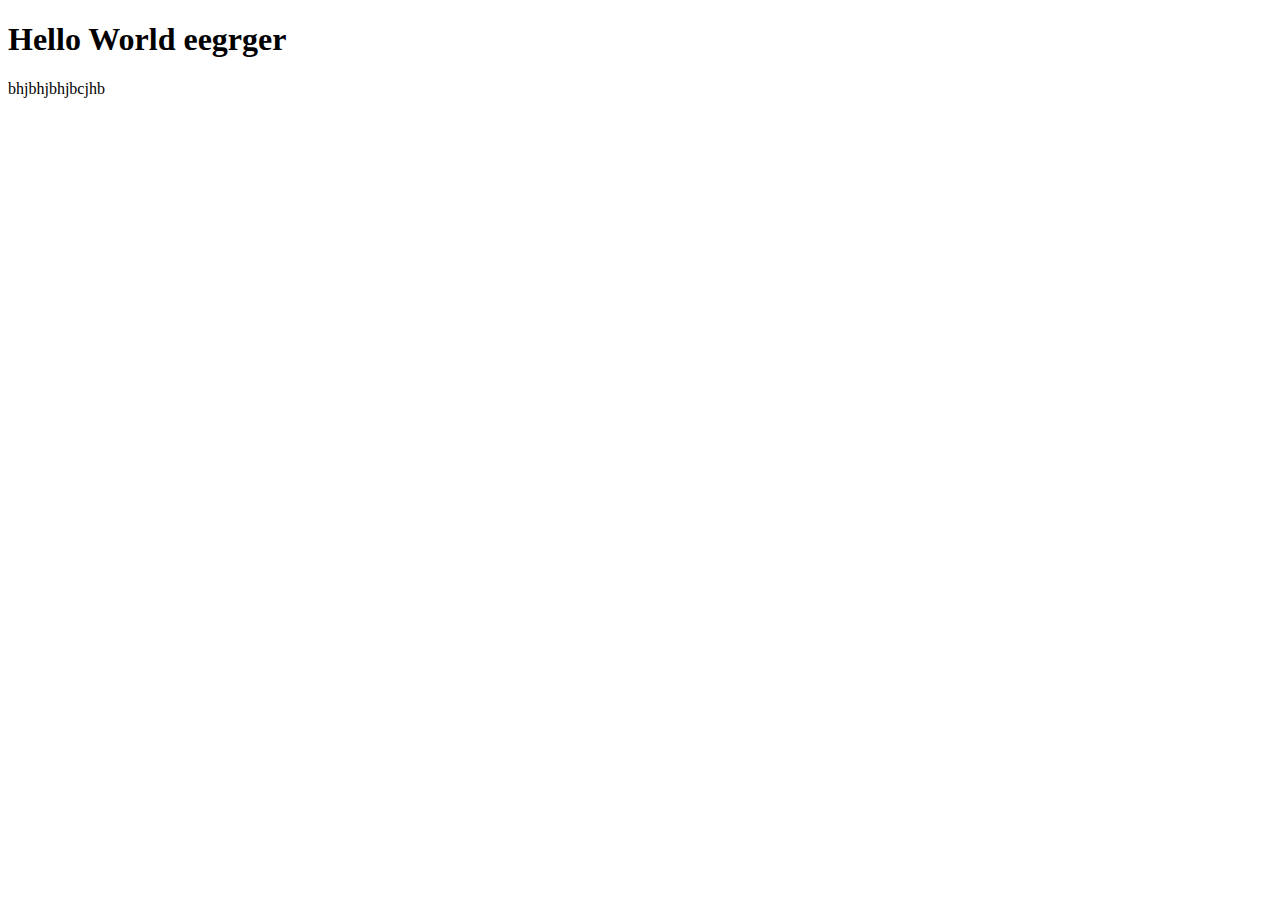
==== index.html @ e82cf1eb "proverka" ====
<!DOCTYPE html>
<html lang="en">
<head>
    <meta charset="UTF-8">
    <meta http-equiv="X-UA-Compatible" content="IE=edge">
    <meta name="viewport" content="width=device-width, initial-scale=1.0">
    <title>for git</title>
</head>
<body>
    <h1>Hello World eegrger</h1>
    bhjbhjbhjbcjhb
</body>
</html>
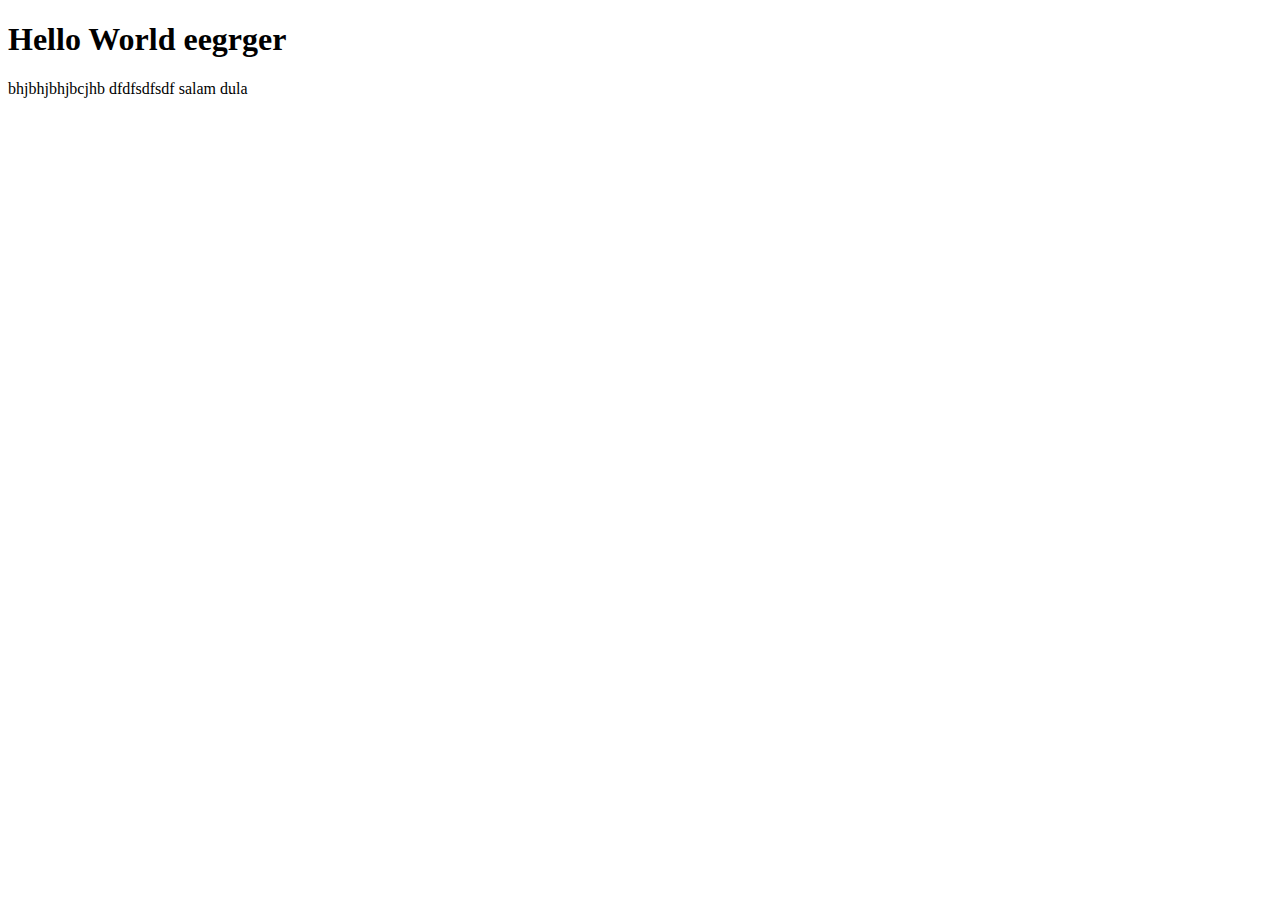
==== commit 21bdee37: "salam dula" ====
--- a/index.html
+++ b/index.html
@@ -9,5 +9,7 @@
 <body>
     <h1>Hello World eegrger</h1>
     bhjbhjbhjbcjhb
+    dfdfsdfsdf
+    salam dula
 </body>
 </html>
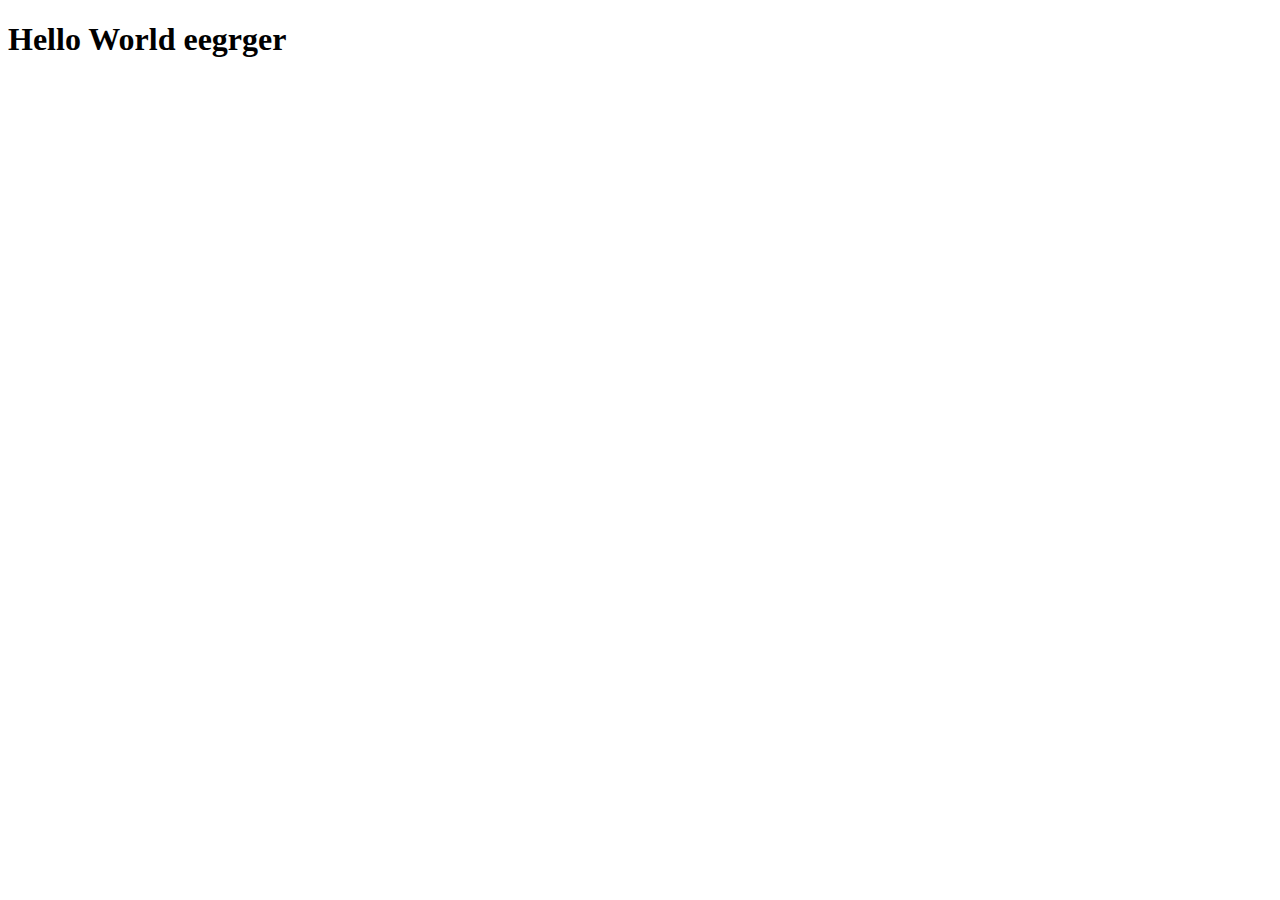
==== commit 61768172: "ошрдм" ====
--- a/index.html
+++ b/index.html
@@ -8,8 +8,5 @@
 </head>
 <body>
     <h1>Hello World eegrger</h1>
-    bhjbhjbhjbcjhb
-    dfdfsdfsdf
-    salam dula
 </body>
 </html>
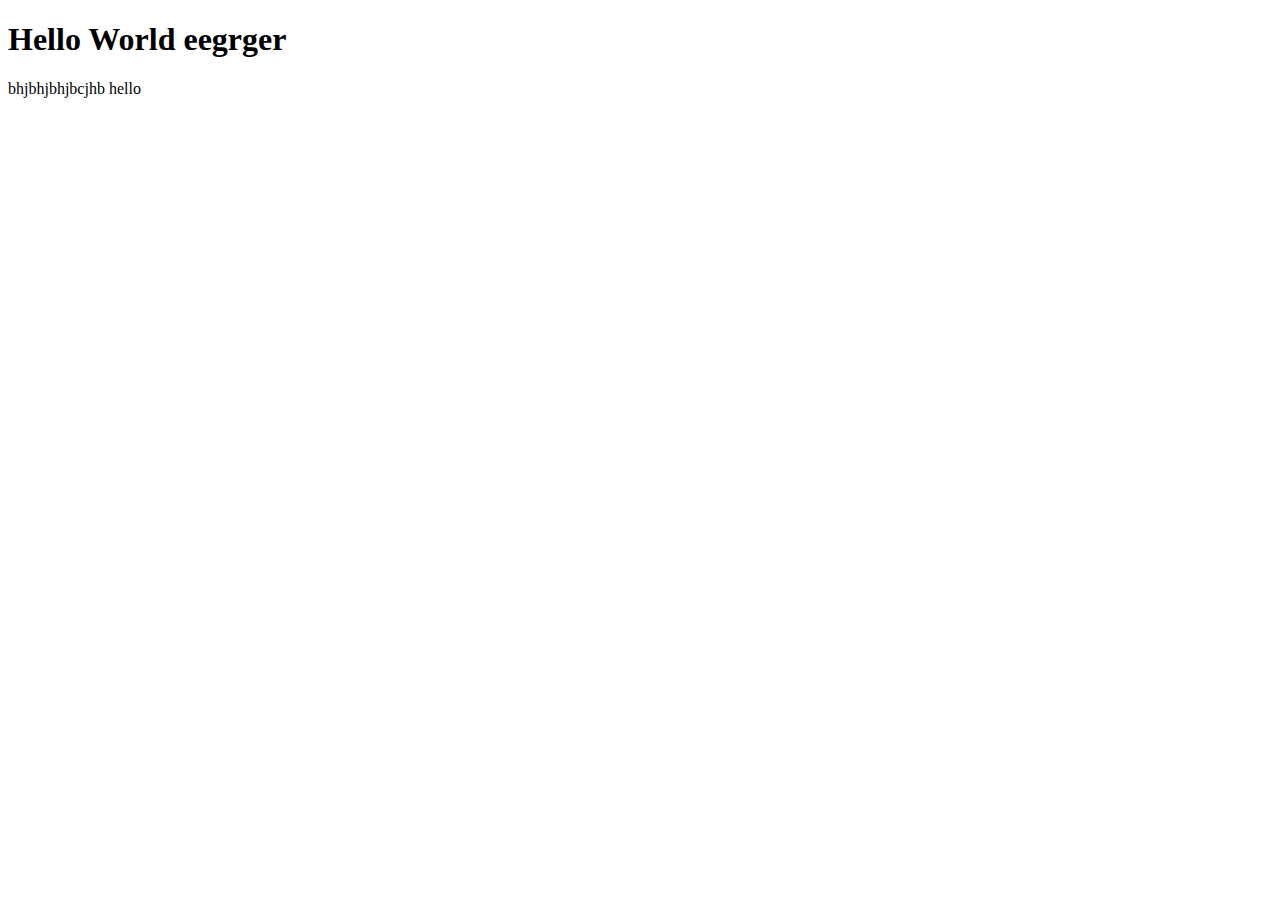
==== commit 697cc0bd: "hello" ====
--- a/index.html
+++ b/index.html
@@ -8,5 +8,7 @@
 </head>
 <body>
     <h1>Hello World eegrger</h1>
+    bhjbhjbhjbcjhb
+    hello
 </body>
 </html>
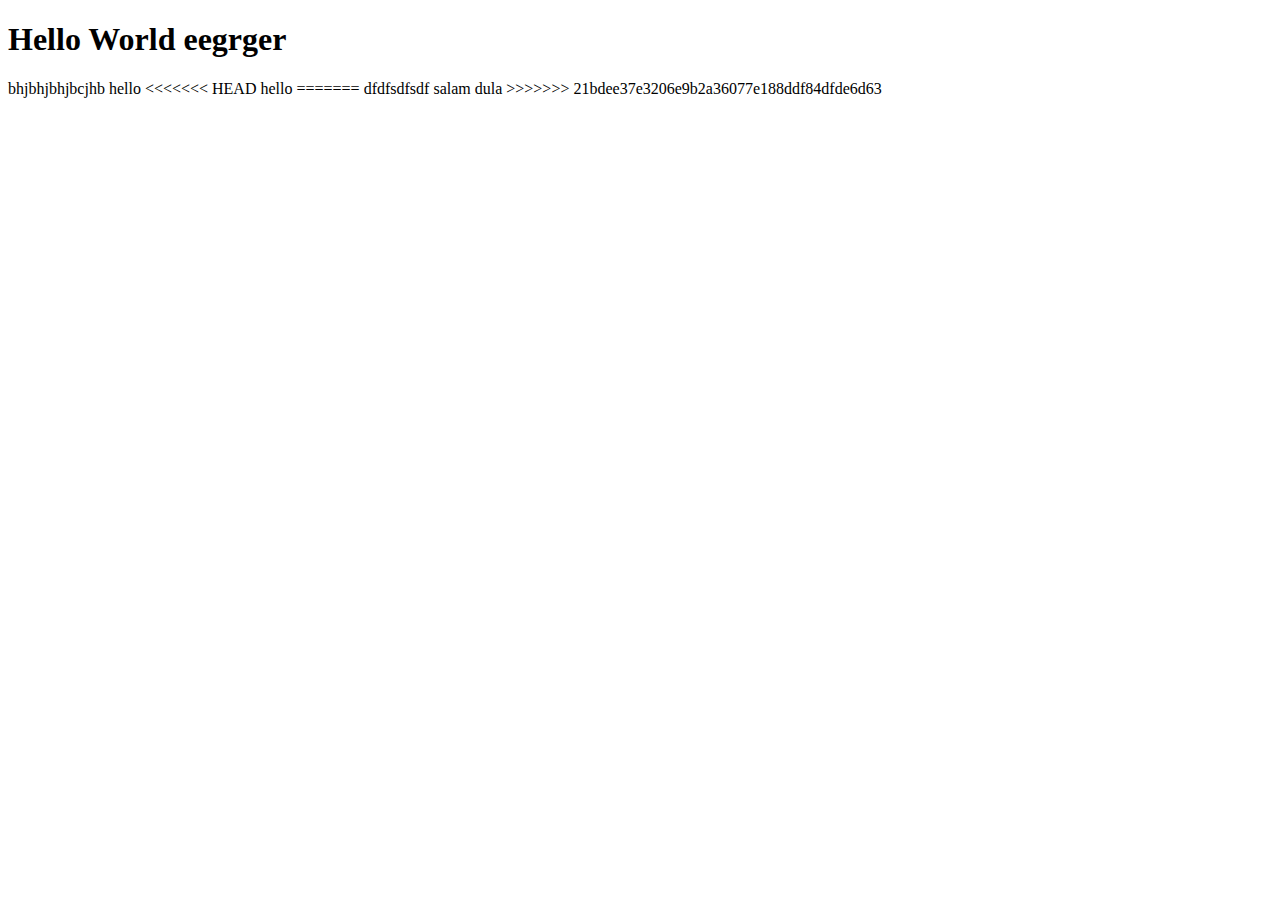
==== commit de7bd5e8: "hello dep jazdem" ====
--- a/index.html
+++ b/index.html
@@ -10,5 +10,11 @@
     <h1>Hello World eegrger</h1>
     bhjbhjbhjbcjhb
     hello
+<<<<<<< HEAD
+    hello
+=======
+    dfdfsdfsdf
+    salam dula
+>>>>>>> 21bdee37e3206e9b2a36077e188ddf84dfde6d63
 </body>
 </html>
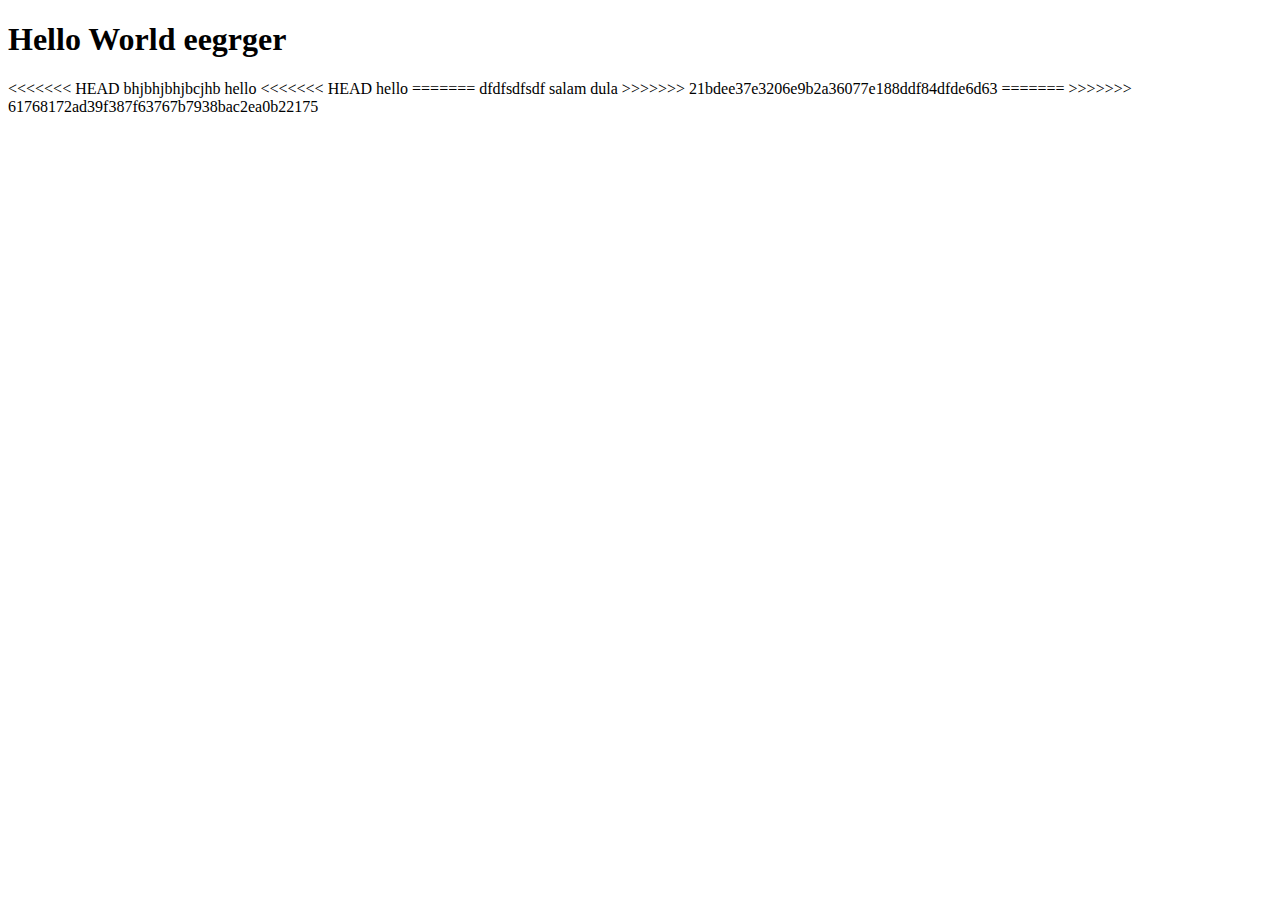
==== commit c0d954c7: "hello dep jazdem" ====
--- a/index.html
+++ b/index.html
@@ -8,6 +8,7 @@
 </head>
 <body>
     <h1>Hello World eegrger</h1>
+<<<<<<< HEAD
     bhjbhjbhjbcjhb
     hello
 <<<<<<< HEAD
@@ -16,5 +17,7 @@
     dfdfsdfsdf
     salam dula
 >>>>>>> 21bdee37e3206e9b2a36077e188ddf84dfde6d63
+=======
+>>>>>>> 61768172ad39f387f63767b7938bac2ea0b22175
 </body>
 </html>
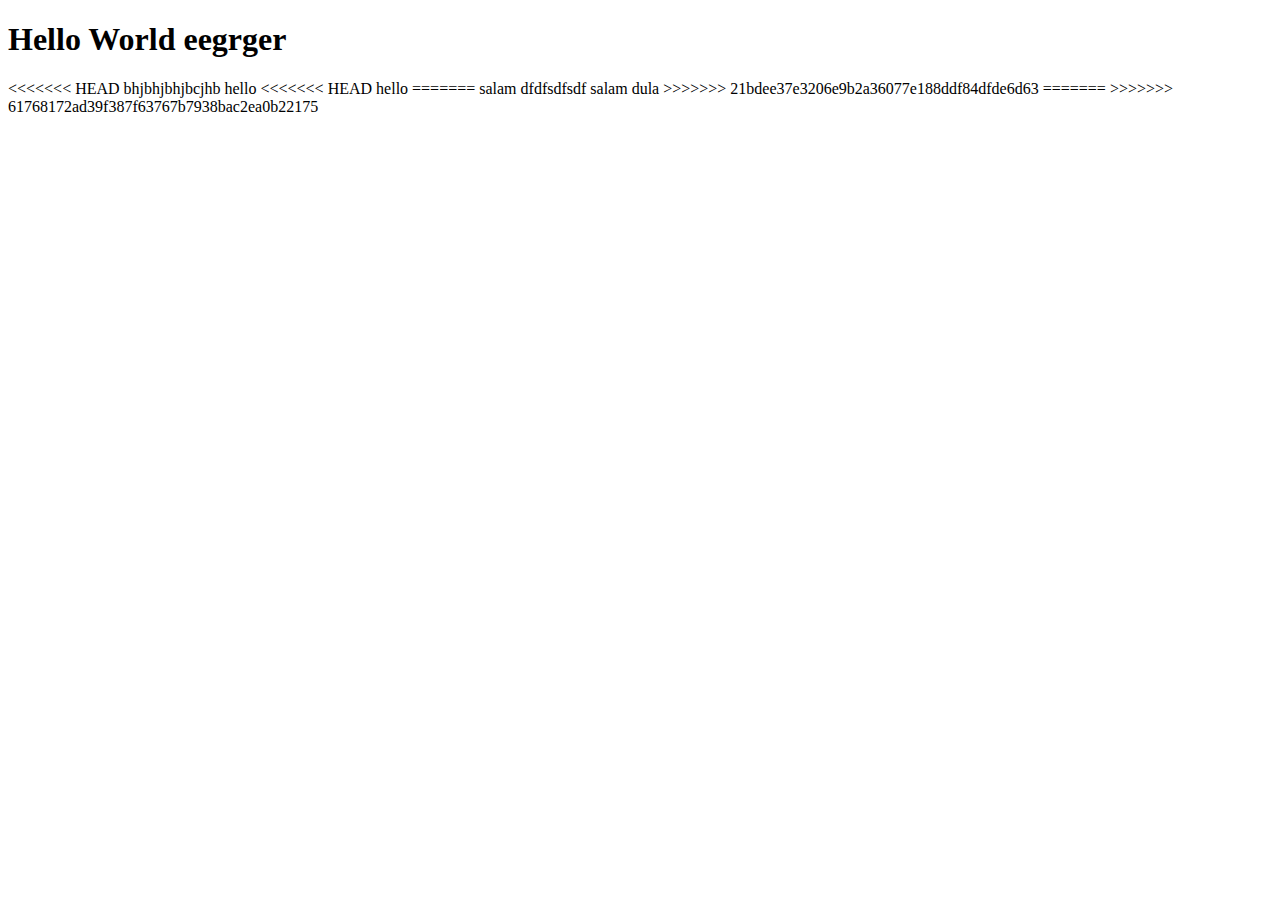
==== commit 89689b4a: "salam" ====
--- a/index.html
+++ b/index.html
@@ -14,6 +14,7 @@
 <<<<<<< HEAD
     hello
 =======
+salam
     dfdfsdfsdf
     salam dula
 >>>>>>> 21bdee37e3206e9b2a36077e188ddf84dfde6d63
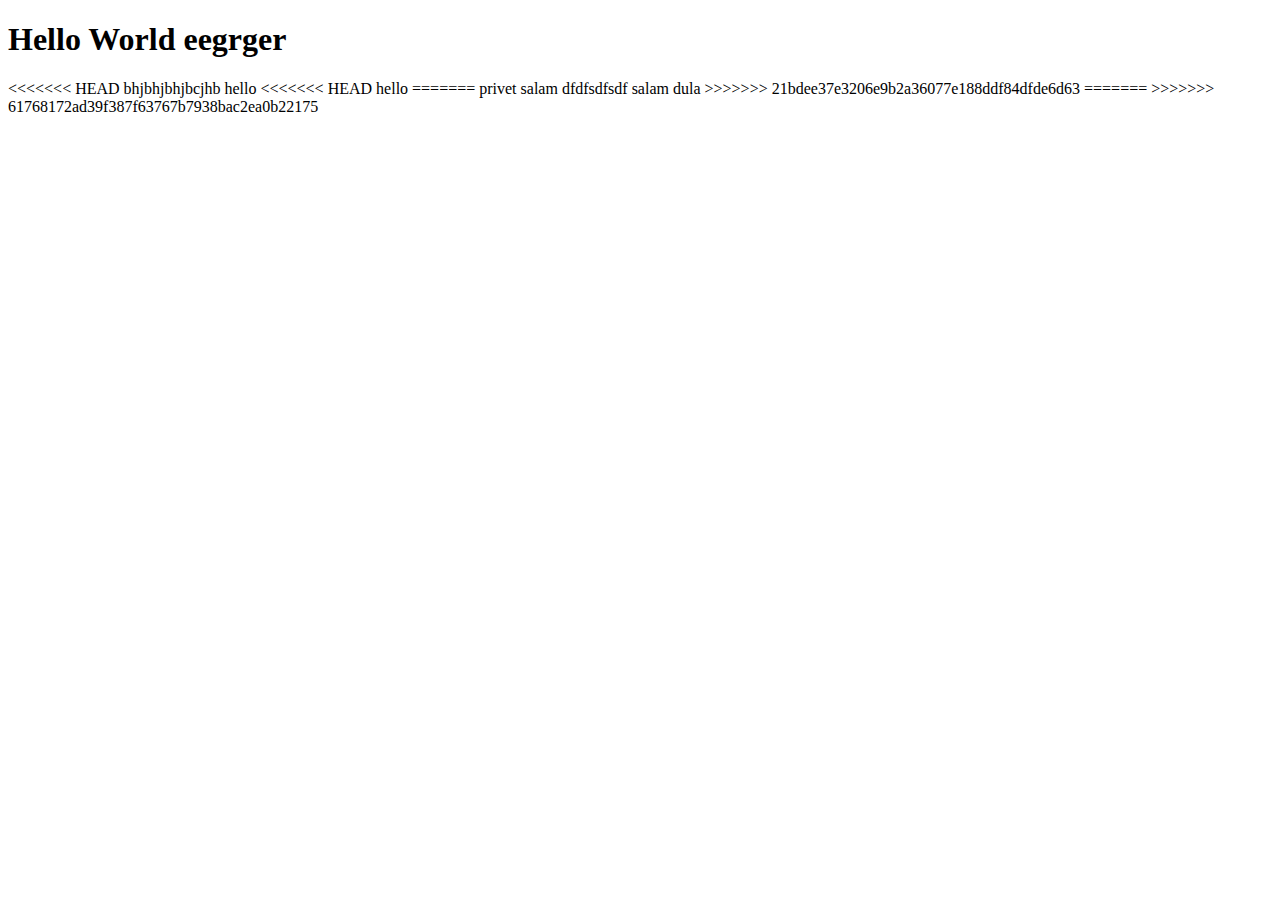
==== commit a18810e8: "privet" ====
--- a/index.html
+++ b/index.html
@@ -14,6 +14,7 @@
 <<<<<<< HEAD
     hello
 =======
+privet
 salam
     dfdfsdfsdf
     salam dula
